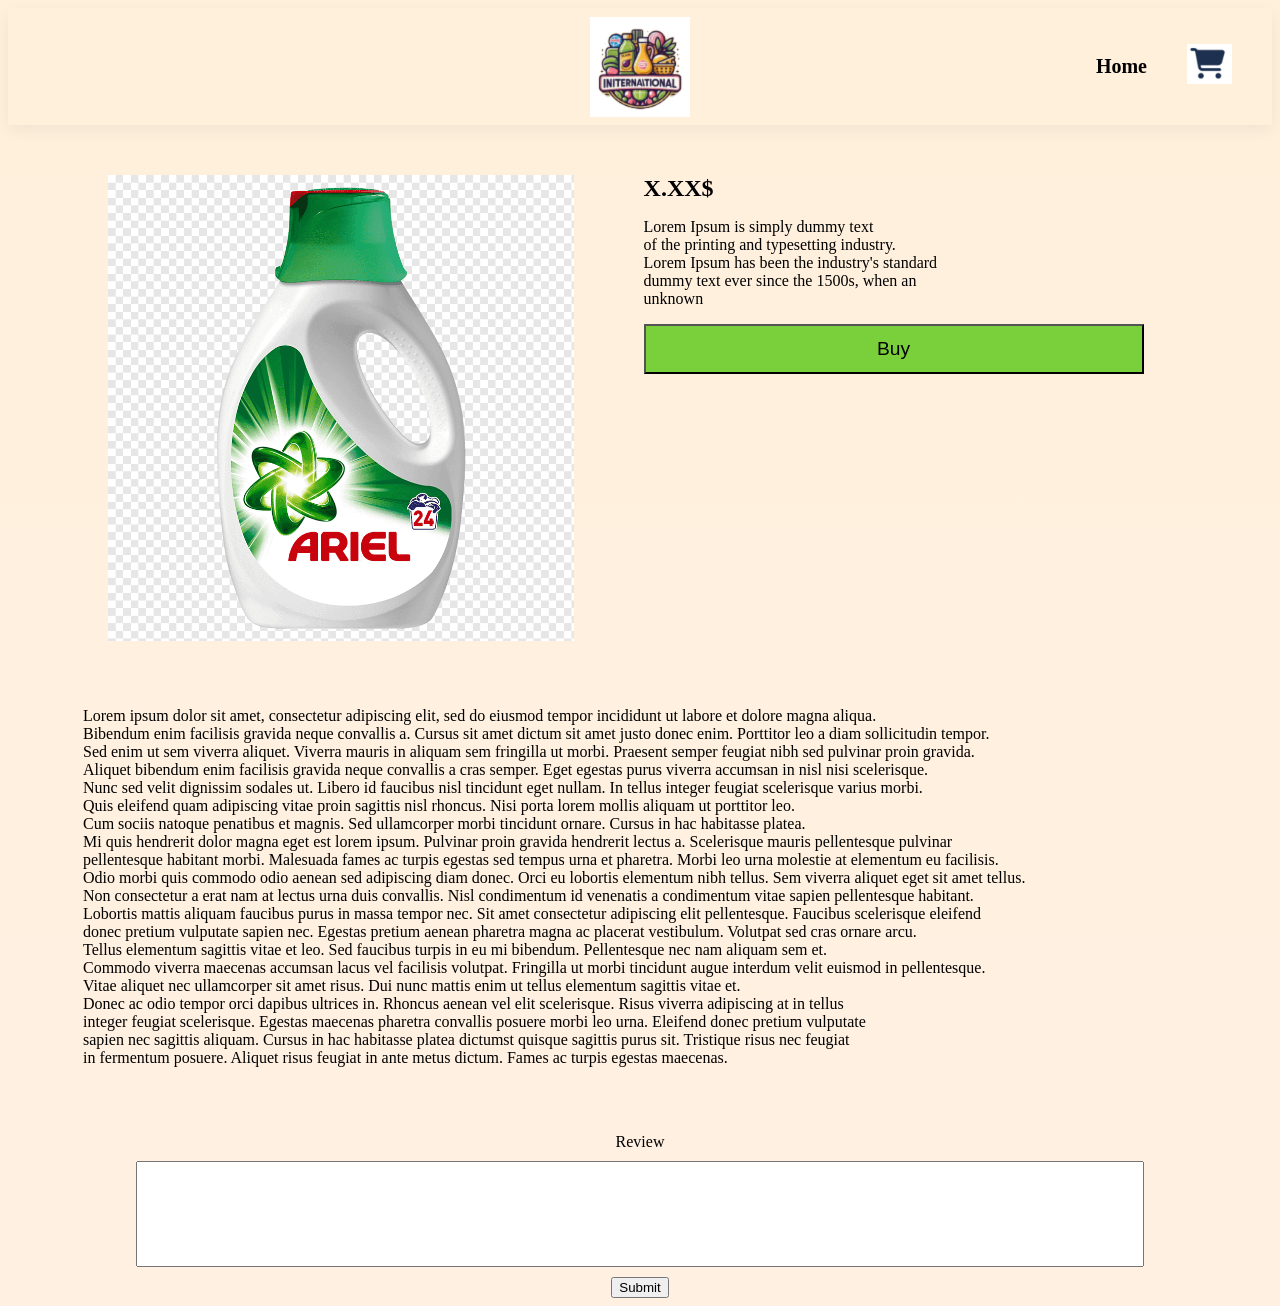
==== detergent.html @ c15ac05a "update" ====
<!DOCTYPE html>
<html lang="en">
<head>
    <meta charset="UTF-8">
    <meta name="viewport" content="width=device-width, initial-scale=1.0">
    <title>Kalamata Olives</title>
    <link rel="stylesheet" href="style.css">
</head>
<body>
    <section id="header">
        <a href="index.html">
            <img id="logo" src="images/logo-100x100.png" alt="logo">
        </a>
        <div>
            <ul id="navbar">
                <li><a href="index.html"> Home </a></li>
                <li><a href="checkout.html"><img id="shoppingCart" src="images/file.png" alt=""></a></li>
            </ul>
        </div>
    </section>

    <div class="product-page">
        <div class="info">
            <img src="images/ArielDetergent.png" alt="Detergent Ariel">
            <h2>X.XX$</h2>
            <p id="short-description">Lorem Ipsum is simply dummy text <br>
            of the printing and typesetting industry. <br>
            Lorem Ipsum has been the industry's standard <br>
            dummy text ever since the 1500s, when an <br>
            unknown</p>
            <form action="checkout.html">
                <button class="button">Buy</button>
            </form>
        </div>
        <div class="description">
            <p>
            Lorem ipsum dolor sit amet, consectetur adipiscing elit, sed do eiusmod tempor incididunt ut labore et dolore magna aliqua. <br>
            Bibendum enim facilisis gravida neque convallis a. Cursus sit amet dictum sit amet justo donec enim. Porttitor leo a diam sollicitudin tempor. <br>
            Sed enim ut sem viverra aliquet. Viverra mauris in aliquam sem fringilla ut morbi. Praesent semper feugiat nibh sed pulvinar proin gravida. <br>
            Aliquet bibendum enim facilisis gravida neque convallis a cras semper. Eget egestas purus viverra accumsan in nisl nisi scelerisque. <br>
            Nunc sed velit dignissim sodales ut. Libero id faucibus nisl tincidunt eget nullam. In tellus integer feugiat scelerisque varius morbi. <br>

            Quis eleifend quam adipiscing vitae proin sagittis nisl rhoncus. Nisi porta lorem mollis aliquam ut porttitor leo. <br>
            Cum sociis natoque penatibus et magnis. Sed ullamcorper morbi tincidunt ornare. Cursus in hac habitasse platea. <br>
            Mi quis hendrerit dolor magna eget est lorem ipsum. Pulvinar proin gravida hendrerit lectus a. Scelerisque mauris pellentesque pulvinar <br>
            pellentesque habitant morbi. Malesuada fames ac turpis egestas sed tempus urna et pharetra. Morbi leo urna molestie at elementum eu facilisis. <br>
            Odio morbi quis commodo odio aenean sed adipiscing diam donec. Orci eu lobortis elementum nibh tellus. Sem viverra aliquet eget sit amet tellus. <br>
            Non consectetur a erat nam at lectus urna duis convallis. Nisl condimentum id venenatis a condimentum vitae sapien pellentesque habitant. <br>
            Lobortis mattis aliquam faucibus purus in massa tempor nec. Sit amet consectetur adipiscing elit pellentesque. Faucibus scelerisque eleifend <br>
            donec pretium vulputate sapien nec. Egestas pretium aenean pharetra magna ac placerat vestibulum. Volutpat sed cras ornare arcu. <br>

            Tellus elementum sagittis vitae et leo. Sed faucibus turpis in eu mi bibendum. Pellentesque nec nam aliquam sem et. <br>
            Commodo viverra maecenas accumsan lacus vel facilisis volutpat. Fringilla ut morbi tincidunt augue interdum velit euismod in pellentesque. <br>
            Vitae aliquet nec ullamcorper sit amet risus. Dui nunc mattis enim ut tellus elementum sagittis vitae et. <br>
            Donec ac odio tempor orci dapibus ultrices in. Rhoncus aenean vel elit scelerisque. Risus viverra adipiscing at in tellus <br>
            integer feugiat scelerisque. Egestas maecenas pharetra convallis posuere morbi leo urna. Eleifend donec pretium vulputate <br>
            sapien nec sagittis aliquam. Cursus in hac habitasse platea dictumst quisque sagittis purus sit. Tristique risus nec feugiat <br>
            in fermentum posuere. Aliquet risus feugiat in ante metus dictum. Fames ac turpis egestas maecenas. <br>
            </p>
        </div>
    </div>
    <form  id="reviewForm" action="">
        <label id="reviewLabel" for="">Review</label><br>
        <input type="text" name="Review" id="reviewTxtBox"><br>
        <input type="submit" id="submitBtn">
    </form>
</body>
</html>
---- style.css ----
body{
    background-color: rgb(255, 240, 220);
    background-image: linear-gradient(to bottom, #FFF0DC 0%, #FFF0E2 100%);
}

#header{
    display: flex;
    align-items: center;
    justify-content: space-between;
    padding: 20px 20px;
    background-color:rgb(255, 240,220 );
    box-shadow: 0 5px 15px rgba(0, 0, 0, 0.06);
    position: sticky;
}

#navbar{
    display: flex;
    align-items: center;
    justify-content: center;
}

#navbar li{
    list-style: none;
    padding: 0 20px;

}
#navbar li a{
    text-decoration: none;
    font-size: 20px;
    font-weight: 600;
    color: rgb(122,208,58);
    color: black;
    transition: 0.3s ease;
}
#navbar li a:hover{
    color: rgb(122,208,58);
}
#navbar li a:active{
    color: rgb(122,208,58);
}
#logo{
    position: absolute;
    left: 50%;
    transform: translate(-50%, -50%);
}
#shoppingCart{
    height: 40px;
    width: 45px;
}
#itemImg{
    height: 300px;
    width: 300px;
}

#itemsLineTwo{
    text-align: center;
}
#item{
    display: flex;
    padding-top: 20px;
    text-wrap: wrap;
}
#items{
    text-align: center;
}
#items .item{
    width: 25%;
    min-width: 250px;
    padding: 10px 12px;
    border: 1px solid rgb(128, 255, 0);
    border-radius: 25px;
    cursor: pointer;
    box-shadow: 20px 20px 30px rgba(0, 0, 0, 0.02);
    transition: 0.2s ease;
    margin-top: 20px;
}
#items .item:hover{
    box-shadow: 20px 20px 30px rgba(0, 0, 0, 0.06);
}
#items .item img{
    height: 300px;
    width: 300px;
    border-radius: 20px;
    
}
#items .product-container{
    display: flex;
    justify-content: space-between;
    padding-top: 20px;
    flex-wrap: wrap;
    margin-right: 2px;
}
.product-page img{
    height: 40%;
    width: 40%;
    float: left;
    margin-left: 50px;
    margin-right: 70px;
}
.product-page h2{
    margin: 0;
    font: 24px;
}
.info{
    display:list-item;
    padding: 50px 50px 50px 50px;
}
.description{
    display:inline-block;
    padding: 50px 50px 50px 75px;
    font-size: 16px;
}
#itemText{
    font-size: larger;
}
.button{
    background-color: rgb(122,208,58);
    height: 50px;
    width: 500px;
    font-size: larger;
    
}
#buyForm{
    float: left;
    margin: 10% 10% 10% 40%;
}
#name label{
    margin: 0 0 50px 0 ;
}
#reviewTxtBox{
    margin-top: 10px;
    margin-bottom: 10px;
    height: 100px;
    width: 1000px;
}
#reviewLabel{
    
    text-align: center;
}
#reviewForm{
    text-align: center;
}
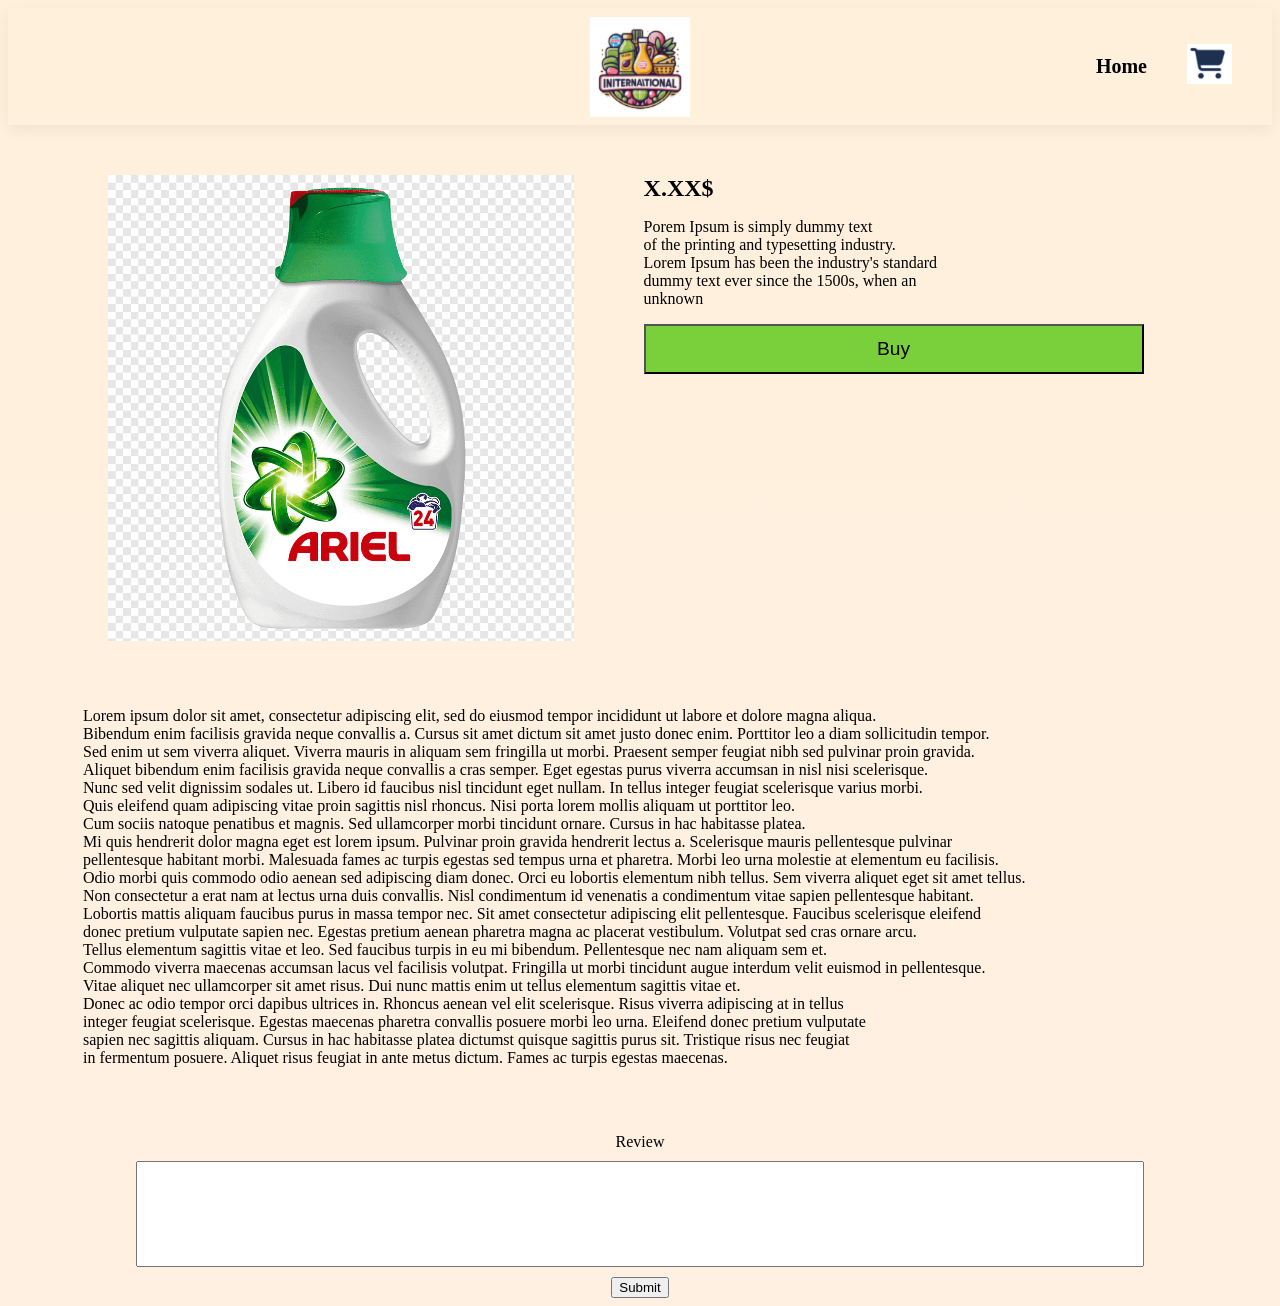
==== commit e4032155: "Update detergent.html" ====
--- a/detergent.html
+++ b/detergent.html
@@ -23,7 +23,7 @@
         <div class="info">
             <img src="images/ArielDetergent.png" alt="Detergent Ariel">
             <h2>X.XX$</h2>
-            <p id="short-description">Lorem Ipsum is simply dummy text <br>
+            <p id="short-description">Porem Ipsum is simply dummy text <br>
             of the printing and typesetting industry. <br>
             Lorem Ipsum has been the industry's standard <br>
             dummy text ever since the 1500s, when an <br>
@@ -65,4 +65,4 @@
         <input type="submit" id="submitBtn">
     </form>
 </body>
-</html>+</html>
